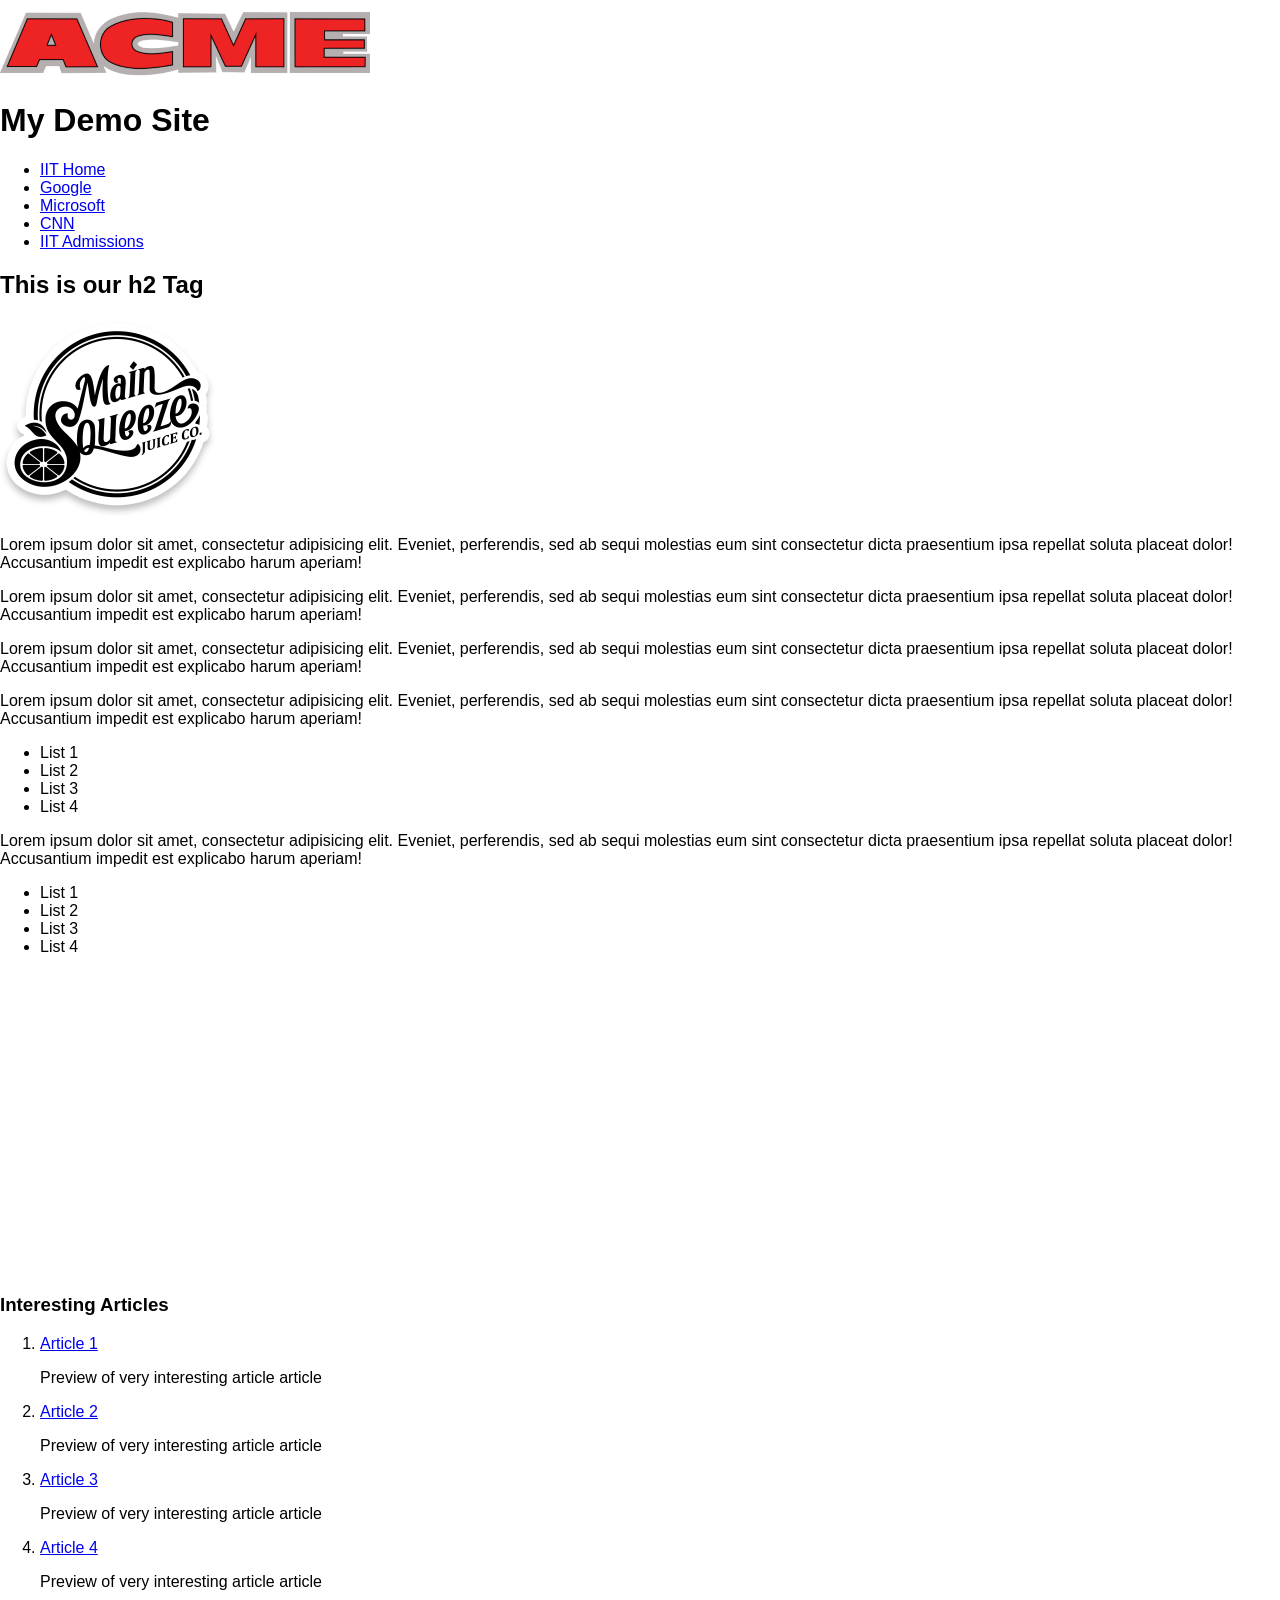
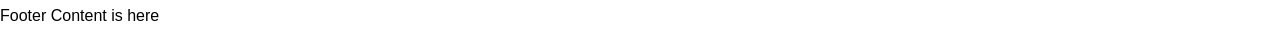
==== lab_6/index.HTML @ dd8a1bbe "added new files" ====
<!DOCTYPE html>
<html lang="en">

<head>
  <meta charset="utf-8">
  <title>Style This HTML Lab</title>
  <link href='https://fonts.googleapis.com/css?family=Devonshire' rel='stylesheet' type='text/css'>
  <link rel="stylesheet" type="text/css" href="css/normalize.css">
  <link rel="stylesheet" type="text/css" href="css/lab6_final.css">
</head>

<body>
  <div id="page-wrapper">
    <header id="header">
      <a id="logo1" href="index.html"><img src="images/logo3.png" alt="Acme logo, large and in red"></a>
      <h1>My Demo Site</h1>
    </header>
    <nav id="main-nav">
      <ul>
        <li><a href="http://www.iit.edu">IIT Home</a></li>
        <li><a href="http://www.google.com">Google</a></li>
        <li><a href="http://www.microsoft.com">Microsoft</a></li>
        <li><a href="http://www.cnn.com">CNN</a></li>
        <li><a href="http://admissions.iit.edu">IIT Admissions</a></li>
      </ul>
    </nav>
    <main id="content-wrapper">
      <div id="main-content">
        <h2><strong>This is our h2 Tag</strong></h2>
        <img class="image-r" src="images/main.png" alt="Logo for Main Squeeze Juice Company in black and white">
        <p>Lorem ipsum dolor sit amet, consectetur adipisicing elit. Eveniet, perferendis, sed ab sequi molestias eum sint consectetur dicta praesentium ipsa repellat soluta placeat dolor! Accusantium impedit est explicabo harum aperiam!</p>
        <p>Lorem ipsum dolor sit amet, consectetur adipisicing elit. Eveniet, perferendis, sed ab sequi molestias eum sint consectetur dicta praesentium ipsa repellat soluta placeat dolor! Accusantium impedit est explicabo harum aperiam!</p>
        <p>Lorem ipsum dolor sit amet, consectetur adipisicing elit. Eveniet, perferendis, sed ab sequi molestias eum sint consectetur dicta praesentium ipsa repellat soluta placeat dolor! Accusantium impedit est explicabo harum aperiam!</p>
        <p>Lorem ipsum dolor sit amet, consectetur adipisicing elit. Eveniet, perferendis, sed ab sequi molestias eum sint consectetur dicta praesentium ipsa repellat soluta placeat dolor! Accusantium impedit est explicabo harum aperiam!</p>
        <ul id="bul1">
          <li>List 1</li>
          <li>List 2</li>
          <li>List 3</li>
          <li>List 4</li>
        </ul>
        <p>Lorem ipsum dolor sit amet, consectetur adipisicing elit. Eveniet, perferendis, sed ab sequi molestias eum sint consectetur dicta praesentium ipsa repellat soluta placeat dolor! Accusantium impedit est explicabo harum aperiam!</p>
        <ul id="bul2">
          <li>List 1</li>
          <li>List 2</li>
          <li>List 3</li>
          <li>List 4</li>
        </ul>
        <div id="center">
          <iframe width="400" height="300" src="https://www.youtube.com/embed/-jn9aaNn8_I?si=D1HhLAWQ5awY9BfU" frameborder="0" allowfullscreen></iframe>
        </div>
      </div>
      <aside id="side-content">
        <h3>Interesting Articles</h3>
        <ol id="news">
          <li><a href="#">Article 1</a><div><p>Preview of very interesting article article</p></div></li>
          <li><a href="#">Article 2</a><div><p>Preview of very interesting article article</p></div></li>
          <li><a href="#">Article 3</a><div><p>Preview of very interesting article article</p></div></li>
          <li><a href="#">Article 4</a><div><p>Preview of very interesting article article</p></div></li>
        </ol>
      </aside>
    </main>
    <footer id="footer">
      <p>Footer Content is here</p>
    </footer>
  </div>
</body>

</html>
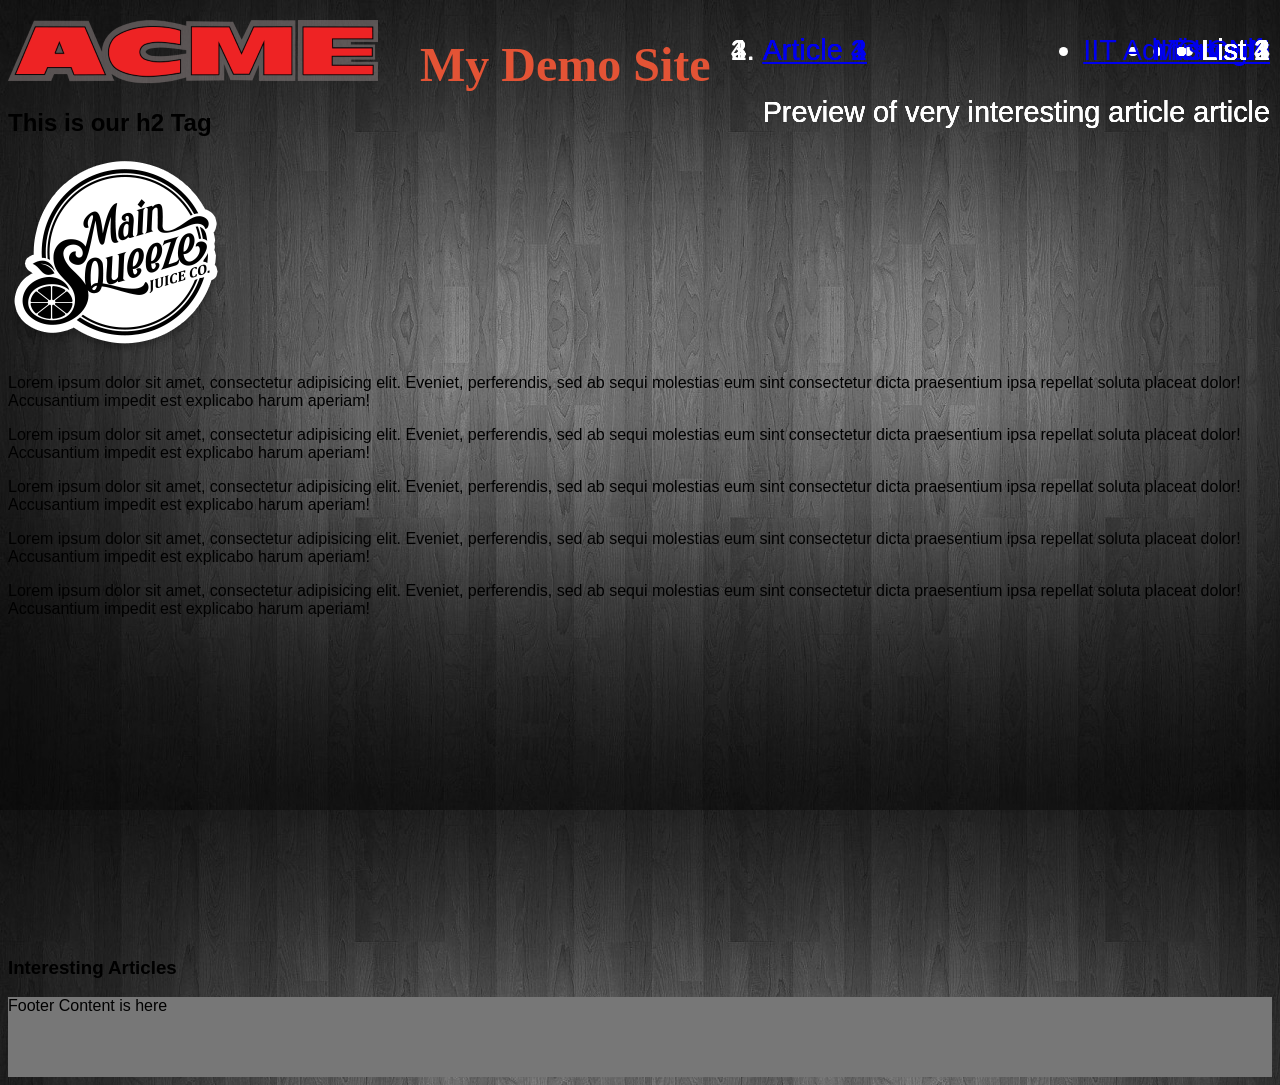
==== commit 4b4ab7a8: "changed the formats" ====
--- a/lab_6/index.HTML
+++ b/lab_6/index.HTML
@@ -5,8 +5,7 @@
   <meta charset="utf-8">
   <title>Style This HTML Lab</title>
   <link href='https://fonts.googleapis.com/css?family=Devonshire' rel='stylesheet' type='text/css'>
-  <link rel="stylesheet" type="text/css" href="css/normalize.css">
-  <link rel="stylesheet" type="text/css" href="css/lab6_final.css">
+  <link rel="stylesheet" type="text/css" href="css/styles.css">
 </head>
 
 <body>
--- a/lab_6/css/styles.css
+++ b/lab_6/css/styles.css
@@ -0,0 +1,89 @@
+html {
+    font-family: sans-serif; /* 1 */
+    -webkit-text-size-adjust: 100%; /* 2 */
+    -ms-text-size-adjust: 100%; /* 2 */
+}
+video {
+    display: inline-block;
+}
+li { text-decoration: none;						
+    position: absolute;
+    top: 34px;
+    right: 10px;
+    color: white;
+    font-size: 1.8em;}
+/*{ margin-top: 20px;
+  margin-left: 20px;
+  margin-bottom: 20px;}*/ 
+h1 {   position: absolute;
+    left: 420px;
+    top:5px;
+    font-size: 3em;
+    font-family: 'Devonshire', cursive;
+    color: #E35335;}
+/*{ position: relative;
+  margin-top: 40px;
+  border-radius: 12px, 12px, 0px, 0px;}*/ 
+footer {   
+    background-color: #777;
+    height: 80px;
+    clear: both;}
+/*{   list-style-type: none;
+    margin: 0;
+    padding: 0;
+    float: left;
+    position: relative;
+    left:50%;} */
+body {   background-image: url("../images/black.jpg");
+    float: left;}
+page-wrapper {   background-image: url("../images/black.jpg"); }
+bul1 {   min-height: 300px;
+    width: 715px;
+    margin-right: 30px;
+    float: left;
+    margin-left: 15px;}
+/*{ font-size: 2em;
+  font-weight: 900;}*/
+
+image-r {   float: right;
+    border: 2px solid blue;
+    width: 300px;
+    padding: 5px;
+    background-color: white;
+    margin: 10px 0 10px 20px;}
+
+side-content {   min-height: 150px;
+    width: 200px;
+    float: left;}
+
+main-nav {   float: left;
+    width: 100%;
+    background-color: #333;}
+
+
+/*{   padding: 10px 25px;
+    display: block;
+    text-decoration: none;
+    color: #ccc;}*/
+/*{   padding: 10px 25px;
+    display: block;
+    text-decoration: none;
+    color: #ccc;}*/ 
+/*{   background-color: #ccc;
+    color: #333;}*/
+
+page-wrapper {   width: 960px;
+    margin: 0 auto;
+    box-shadow: 0px 4px 8px 2px rgba(0, 0, 0, 1);
+    border-radius: 12px 12px 0px 0px; }
+
+logo1 {   float: left;
+    position: relative;
+    right: 50%;}
+
+center {       width: 960px;
+        text-align: center;}
+
+main-content {       font-weight: 900;
+        font-size: 48px;}
+
